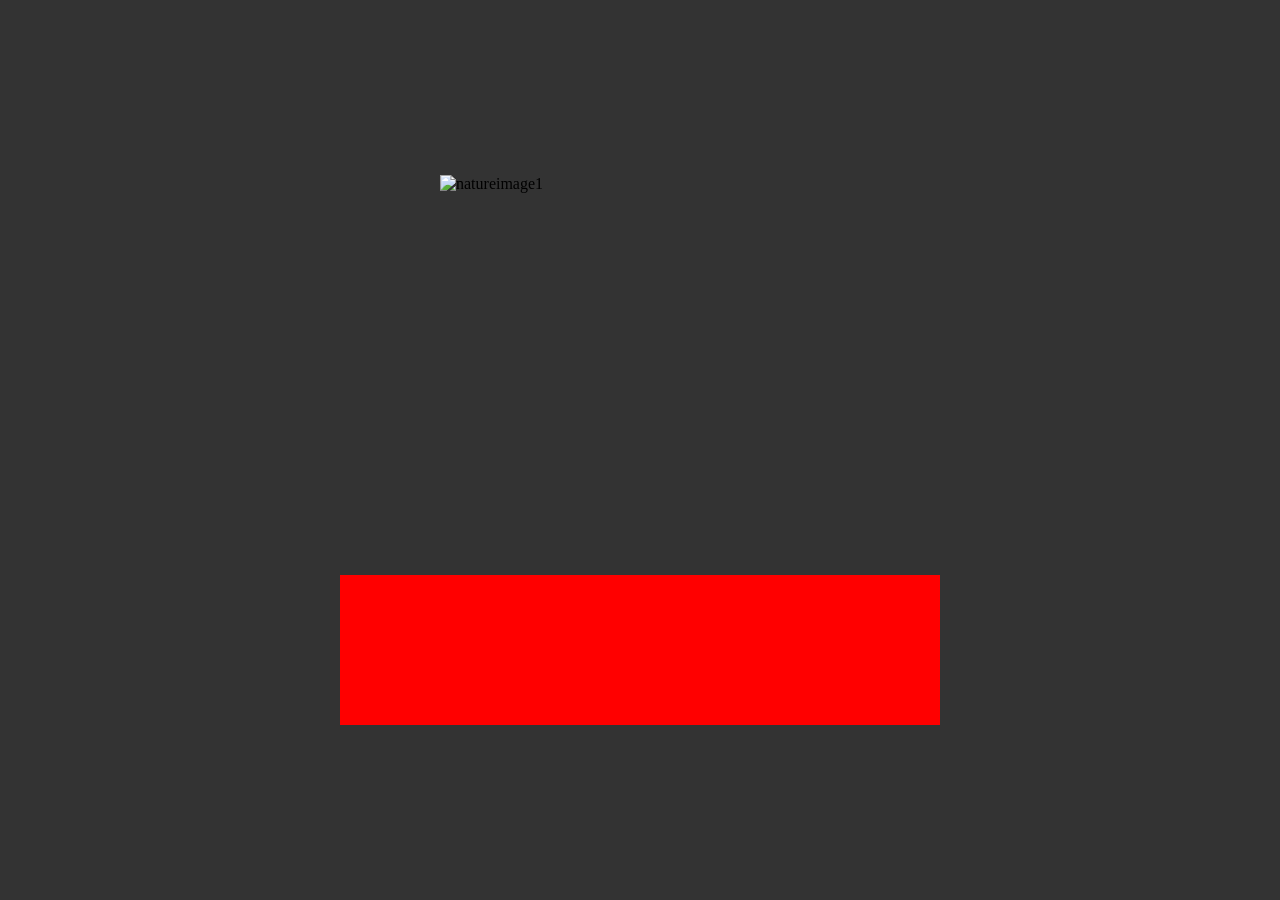
==== 5/index.html @ b096cd20 "day-4 practice complete" ====
<!DOCTYPE html>
<html lang="en">

<head>
    <meta charset="UTF-8">
    <meta name="viewport" content="width=device-width, initial-scale=1.0">
    <title>Document</title>
    <link rel="stylesheet" href="index.css">
</head>

<body>
    <div style="width: 100%; height: 100vh; background-color: rgba(0,0,0,0.8); display: flex;
         justify-content: center; align-items: center; flex-direction: column;">
        <div id="imagebox">
            <img src="https://img.freepik.com/free-photo/beautiful-lake-mountains_395237-44.jpg?semt=ais_hybrid&w=740&q=80"
                alt="natureimage1" />
        </div>
        <div id="multiimageBox">
            <div id="box">

            </div>
        </div>
    </div>

    <script src="index.js"></script>
</body>

</html>
---- 5/index.css ----
* {
    padding: 0px;
    box-sizing: border-box;
    margin: 0px;
}

#imagebox {
    width: 400px;
    height: 400px;
}

#imagebox img {
    width: 100%;
    height: 100%;
}

#multiimageBox {
    width: 600px;
    height: 150px;
    background-color: red;
}
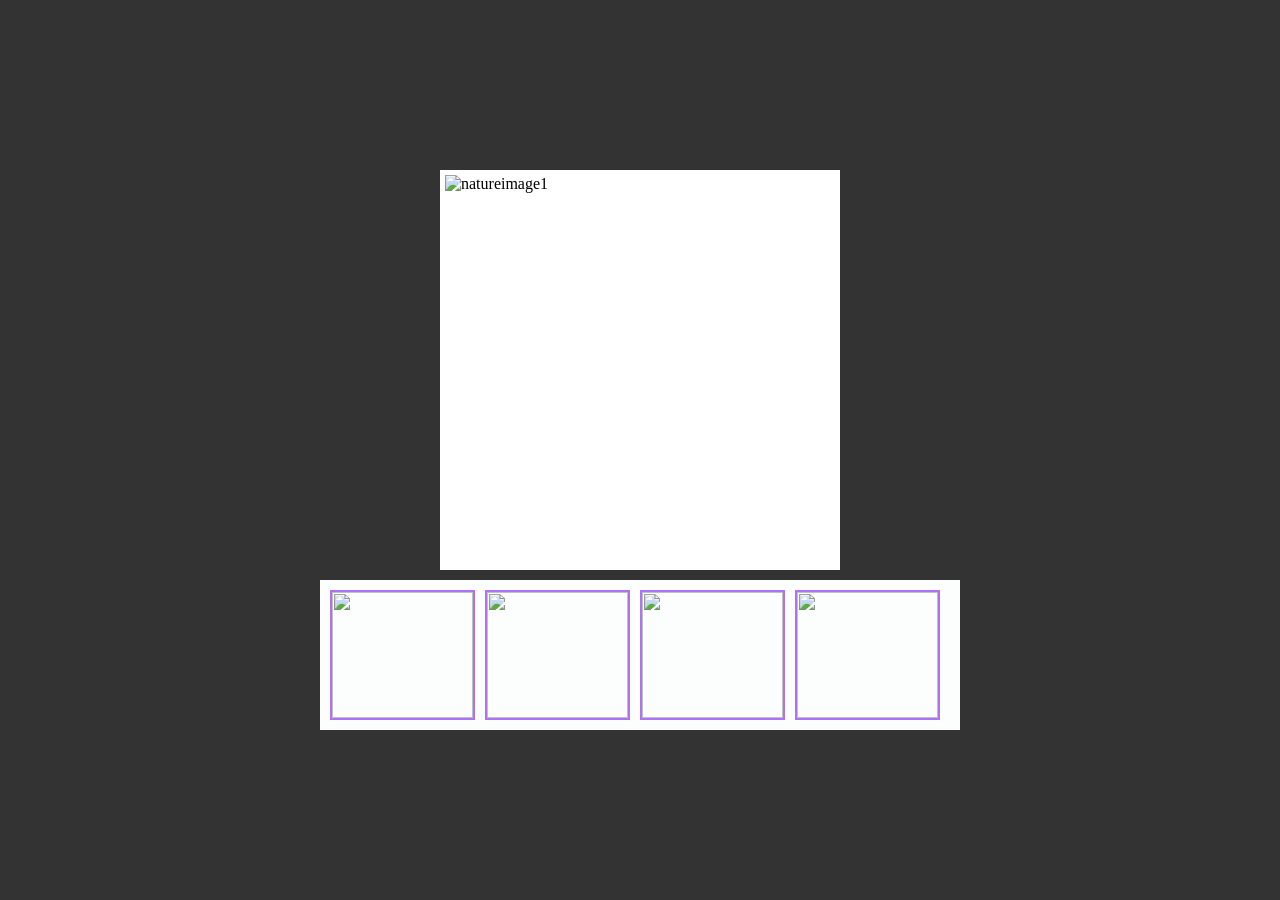
==== commit 1cb97bca: "fix design" ====
--- a/5/index.html
+++ b/5/index.html
@@ -17,7 +17,22 @@
         </div>
         <div id="multiimageBox">
             <div id="box">
+                <img src="https://i0.wp.com/picjumbo.com/wp-content/uploads/beautiful-fall-nature-scenery-free-image.jpeg?w=2210&quality=70"
+                    alt="">
+            </div>
 
+            <div id="box">
+                <img src="https://i0.wp.com/picjumbo.com/wp-content/uploads/beautiful-fall-nature-scenery-free-image.jpeg?w=2210&quality=70"
+                    alt="">
+            </div>
+
+            <div id="box">
+                <img src="https://i0.wp.com/picjumbo.com/wp-content/uploads/beautiful-fall-nature-scenery-free-image.jpeg?w=2210&quality=70"
+                    alt="">
+            </div>
+            <div id="box">
+                <img src="https://i0.wp.com/picjumbo.com/wp-content/uploads/beautiful-fall-nature-scenery-free-image.jpeg?w=2210&quality=70"
+                    alt="">
             </div>
         </div>
     </div>
--- a/5/index.css
+++ b/5/index.css
@@ -7,6 +7,9 @@
 #imagebox {
     width: 400px;
     height: 400px;
+    padding: 5px;
+    background-color: white;
+    margin-bottom: 10px;
 }
 
 #imagebox img {
@@ -15,7 +18,21 @@
 }
 
 #multiimageBox {
-    width: 600px;
+    width: 640px;
     height: 150px;
-    background-color: red;
+    background-color: rgb(252, 253, 253);
+    padding: 10px;
+    display: flex;
+}
+
+#box {
+    width: 150px;
+    height: 100%;
+    border: 2px solid rgb(173, 114, 245);
+    margin-right: 10px;
+}
+
+#box img {
+    width: 100%;
+    height: 100%;
 }
